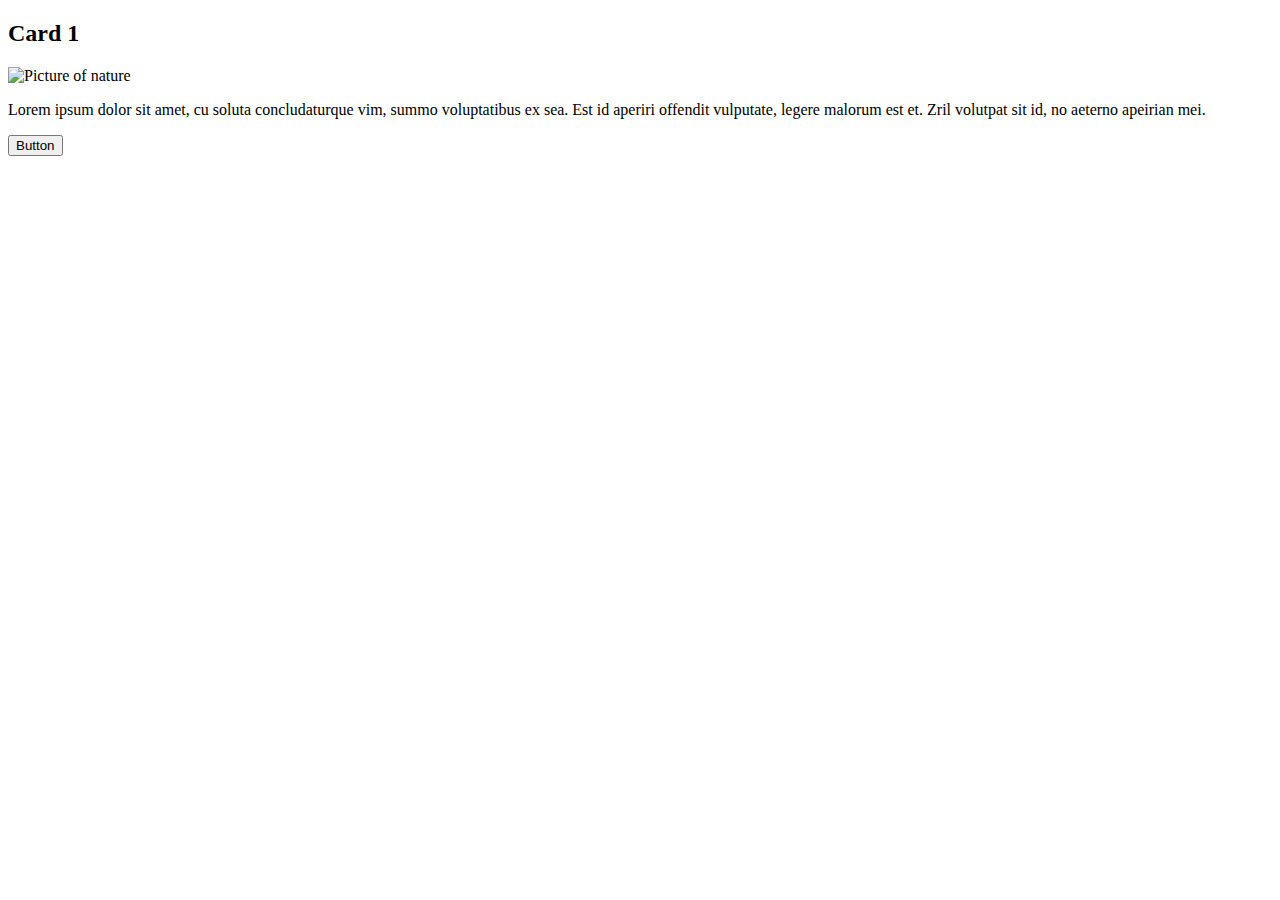
==== lab01/exercise01/index.html @ 91cbd85e "first commit" ====
<!DOCTYPE html>
<html lang="en" >
<head>
    <meta charset="UTF-8">
    <title>HTML Box Model</title>
    <!-- <link rel="stylesheet" href="style.css"> -->
</head>
<body>

    <section>
        <h2>Card 1</h2>
        <img src="https://picsum.photos/id/10/360/260" alt="Picture of nature" />
        <p>Lorem ipsum dolor sit amet, cu soluta concludaturque vim, summo voluptatibus ex sea. Est id aperiri offendit vulputate, legere malorum est et. Zril volutpat sit id, no aeterno apeirian mei.</p>
        <button>Button</button>
    </section>
  
</body>
</html>
---- lab01/exercise01/style.css ----
body * {
    box-sizing: border-box;
}

body {
    font-family: Arial, Helvetica, sans-serif;
}

/*
Add some style blocks below this line to style the card.
*/
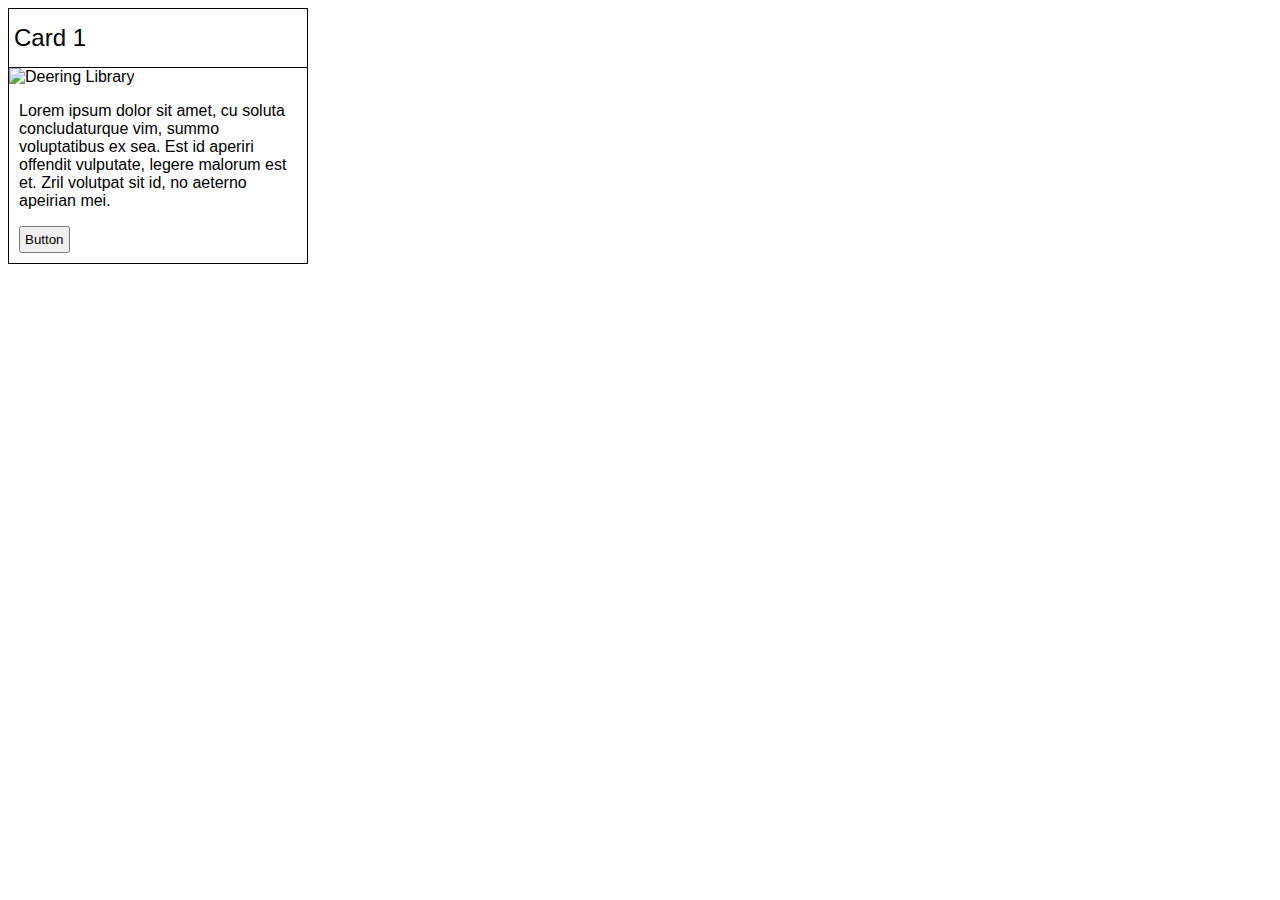
==== commit 1bd584c4: "Lab01 updates" ====
--- a/lab01/exercise01/index.html
+++ b/lab01/exercise01/index.html
@@ -3,13 +3,13 @@
 <head>
     <meta charset="UTF-8">
     <title>HTML Box Model</title>
-    <!-- <link rel="stylesheet" href="style.css"> -->
+    <link rel="stylesheet" href="style.css">
 </head>
 <body>
 
-    <section>
+    <section class="card">
         <h2>Card 1</h2>
-        <img src="https://picsum.photos/id/10/360/260" alt="Picture of nature" />
+        <img src="https://maps.northwestern.edu/assets/Facilities/124.jpg" alt="Deering Library" />
         <p>Lorem ipsum dolor sit amet, cu soluta concludaturque vim, summo voluptatibus ex sea. Est id aperiri offendit vulputate, legere malorum est et. Zril volutpat sit id, no aeterno apeirian mei.</p>
         <button>Button</button>
     </section>
--- a/lab01/exercise01/style.css
+++ b/lab01/exercise01/style.css
@@ -1,11 +1,40 @@
 body * {
-    box-sizing: border-box;
+	box-sizing: border-box;
 }
 
 body {
-    font-family: Arial, Helvetica, sans-serif;
+	font-family: Arial, Helvetica, sans-serif;
 }
 
 /*
 Add some style blocks below this line to style the card.
 */
+
+.card {
+	width: 300px;
+	box-sizing: border-box;
+	border: 1px solid black;
+	padding-bottom: 10px;
+}
+
+.card h2 {
+	padding: 15px 5px;
+	font-weight: 500;
+	width: 100%;
+	margin: 0px;
+	border-bottom: 1px solid black;
+}
+
+.card img {
+	width: 100%;
+	margin: 0;
+}
+
+.card p {
+	padding: 0px 10px;
+}
+
+.card button {
+	margin-left: 10px;
+	padding: 4px;
+}
